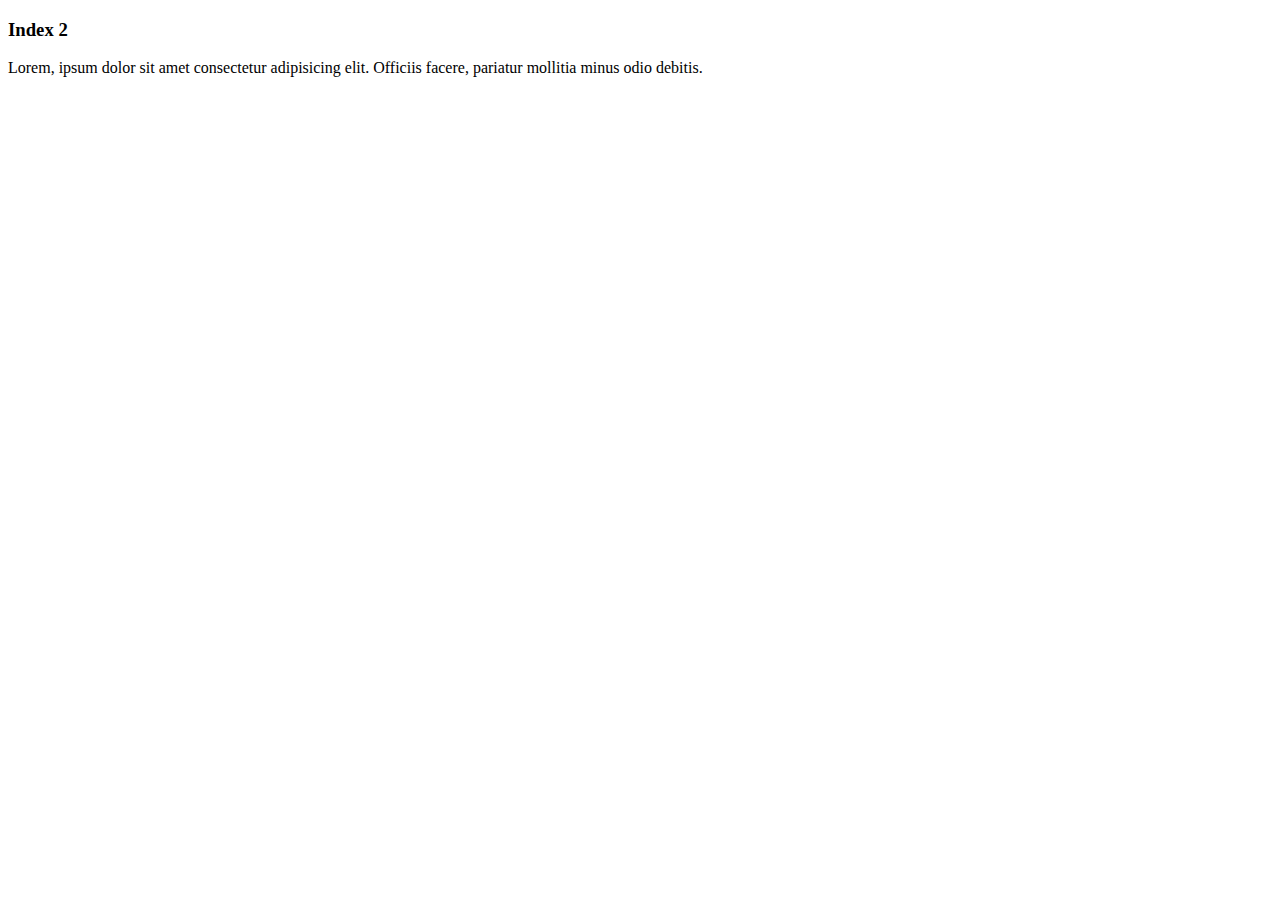
==== index2.html @ 0a2e95a9 "add new index file" ====
<!DOCTYPE html>
<html lang="en">

<head>
    <meta charset="UTF-8">
    <meta http-equiv="X-UA-Compatible" content="IE=edge">
    <meta name="viewport" content="width=device-width, initial-scale=1.0">
    <title>Index 2 dot Html</title>
</head>

<body>
    <h3>Index 2 </h3>
    <p>Lorem, ipsum dolor sit amet consectetur adipisicing elit. Officiis facere, pariatur mollitia minus odio debitis.
    </p>
</body>

</html>
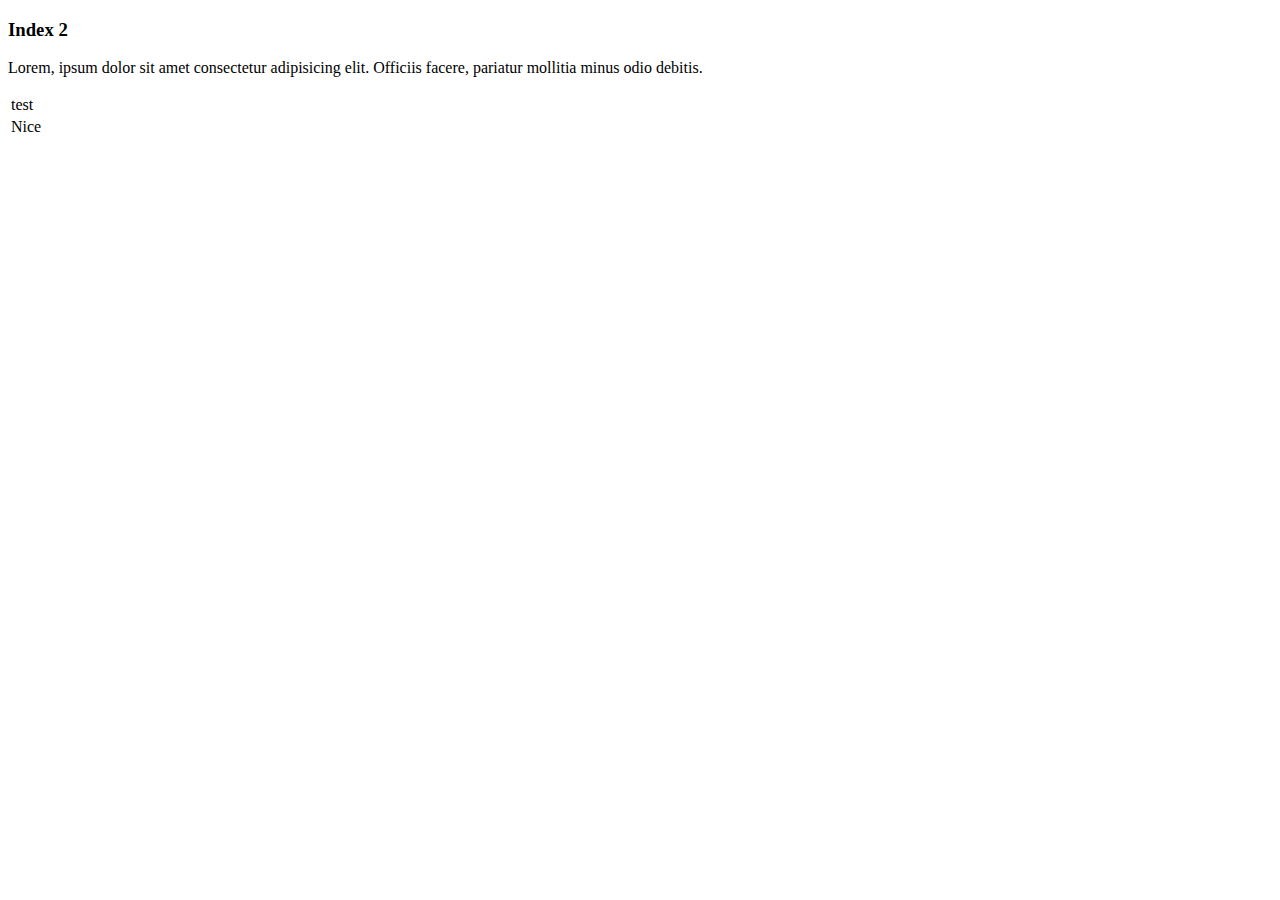
==== commit 5ee7e0d2: "feat add for my website" ====
--- a/index2.html
+++ b/index2.html
@@ -12,6 +12,18 @@
     <h3>Index 2 </h3>
     <p>Lorem, ipsum dolor sit amet consectetur adipisicing elit. Officiis facere, pariatur mollitia minus odio debitis.
     </p>
+    <table>
+        <tr>
+            <td>
+                test
+            </td>
+        </tr>
+        <tr>
+            <td>
+                Nice
+            </td>
+        </tr>
+    </table>
 </body>
 
 </html>